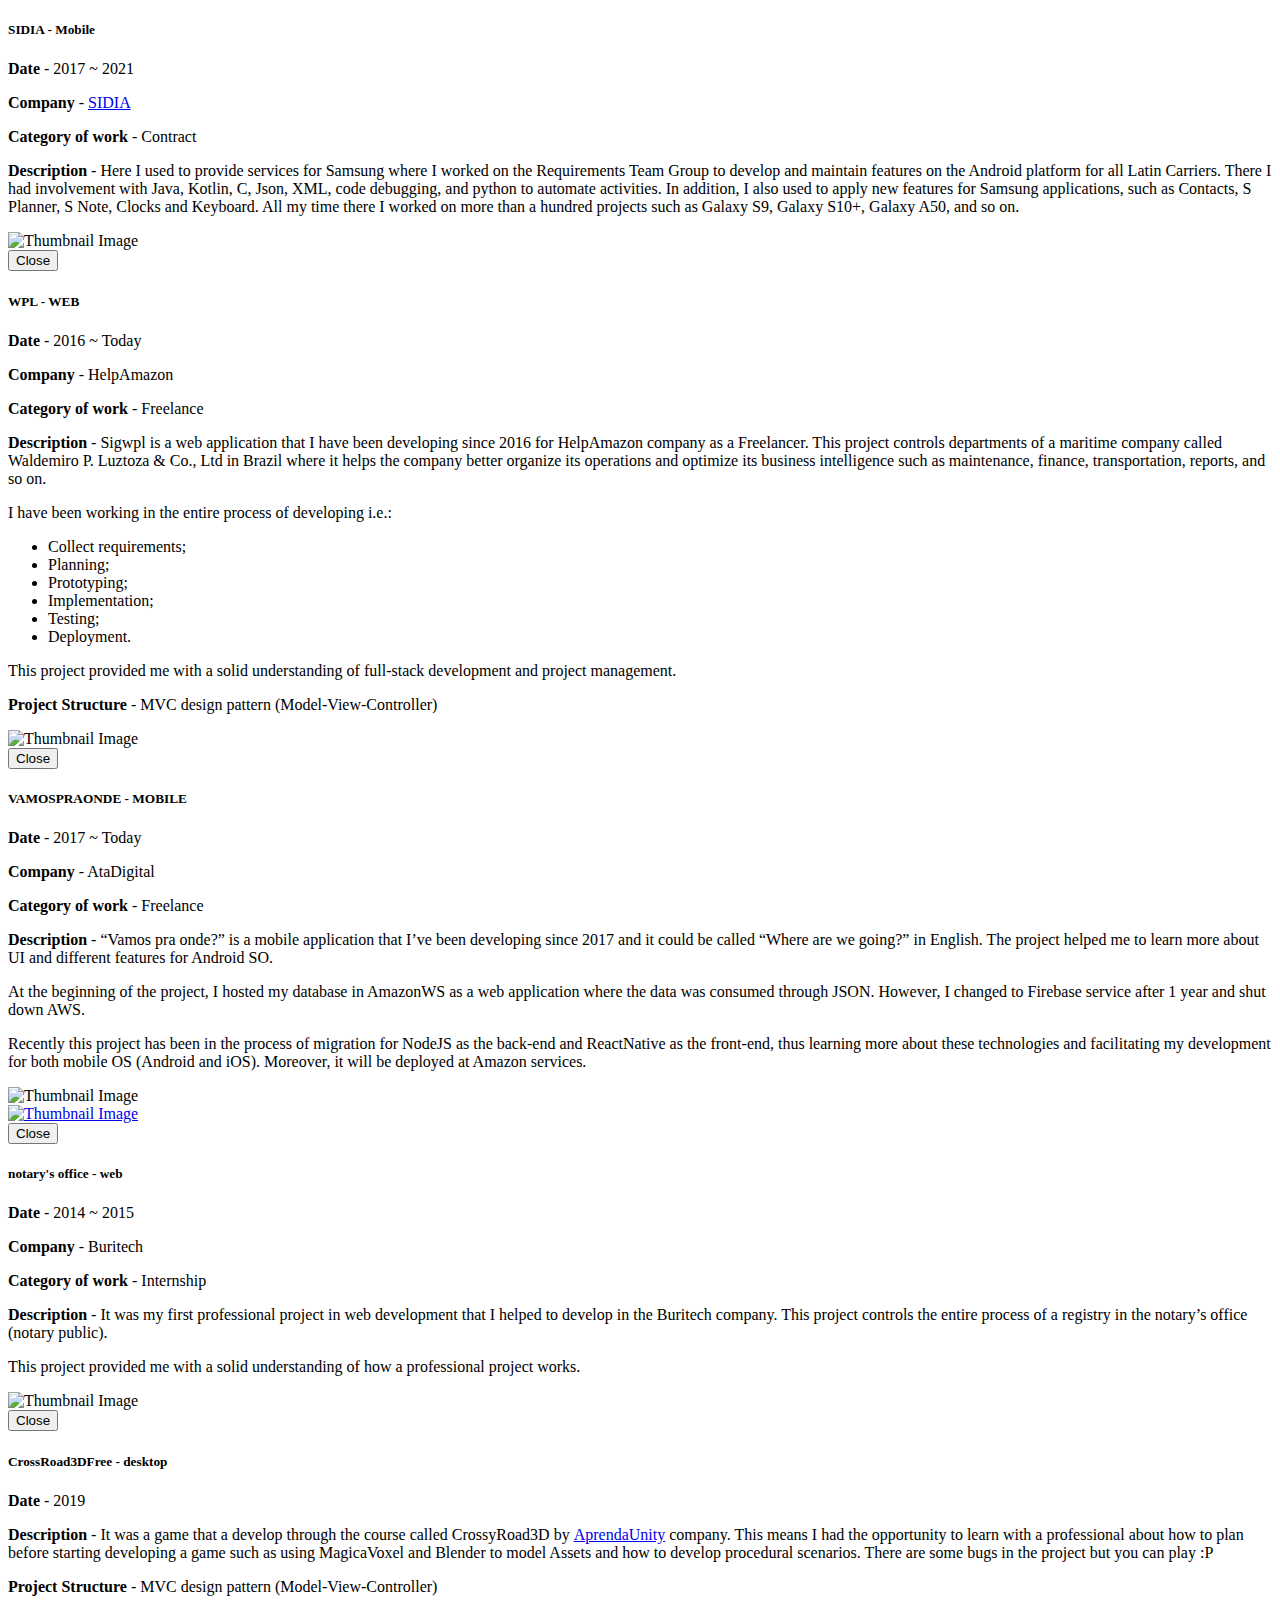
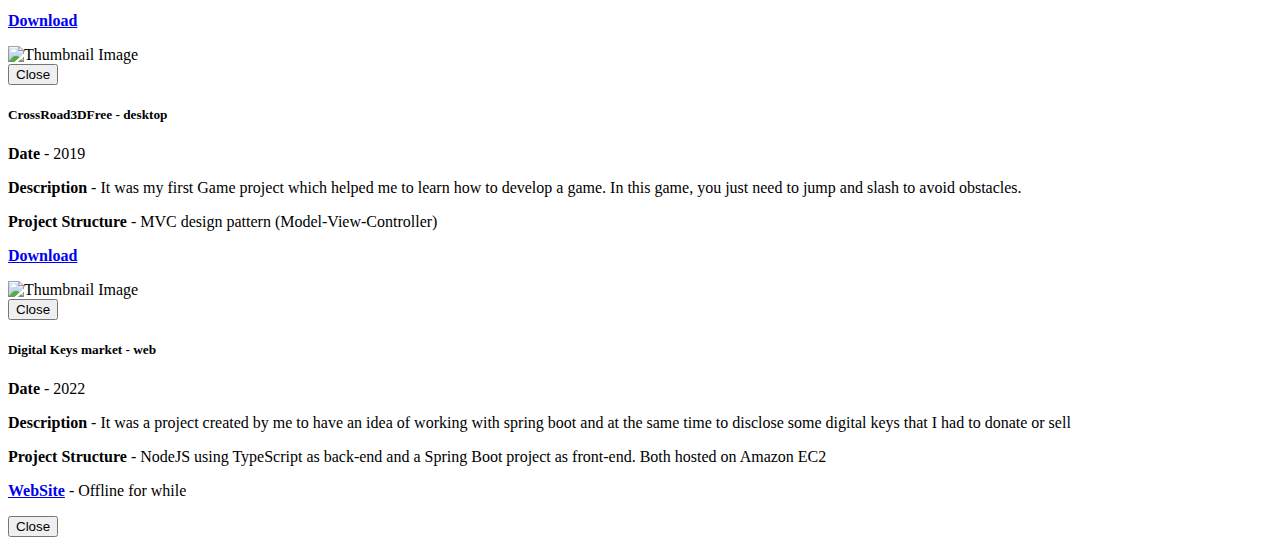
==== src/view/modals-projects.html @ a87a6e32 "add my projects details" ====
<!DOCTYPE html>
<html lang="en">
<body>
<!--sidia-->
<div class="modal fade" id="sidia-modal" tabindex="-1" aria-labelledby="sidia-modal-Label" aria-hidden="true">
    <div class="modal-dialog modal-lg ">
        <div class="modal-content">
            <div class="modal-header">
                <h5 class="modal-title" id="sidia-modal-Label">SIDIA - Mobile</h5>
            </div>
            <div class="modal-body modal-text">
                <div class="instruction">
                    <div class="row">
                        <div class="col-md-8">
                            <p><strong>Date</strong> - 2017 ~ 2021
                            <p><strong>Company</strong> - <a href="https://sidia.com/" target="_blank">SIDIA</a>
                            <p><strong>Category of work</strong> - Contract
                            <p><strong>Description</strong> - Here I used to provide services for Samsung where I worked
                                on the Requirements Team Group to develop and maintain features on the Android platform
                                for all Latin Carriers. There I had involvement with Java, Kotlin, C, Json, XML,
                                code debugging, and python to automate activities. In addition, I also used to apply new
                                features for Samsung applications, such as Contacts, S Planner, S Note, Clocks and
                                Keyboard. All my time there I worked on more than a hundred projects such as Galaxy S9,
                                Galaxy S10+, Galaxy A50, and so on.
                            </p>
                        </div>
                        <div class="col-md-4">
                            <div class="picture">
                                <img src="src/assets/images/sidia-logo.png" alt="Thumbnail Image"
                                     class="img-rounded img-responsive">
                            </div>
                        </div>
                    </div>
                </div>
            </div>
            <div class="modal-footer">
                <button type="button" class="btn btn-primary btn-link" data-bs-dismiss="modal">Close</button>
            </div>
        </div>
    </div>
</div>


<!--wpl-->
<div class="modal fade" id="wpl-modal" tabindex="-1" aria-labelledby="wpl-modal-Label" aria-hidden="true">
    <div class="modal-dialog modal-lg ">
        <div class="modal-content">
            <div class="modal-header">
                <h5 class="modal-title" id="wpl-modal-Label">WPL - WEB</h5>
            </div>
            <div class="modal-body modal-text">
                <div class="instruction">
                    <div class="row">
                        <div class="col-md-8">
                            <p><strong>Date</strong> - 2016 ~ Today
                            <p><strong>Company</strong> - HelpAmazon
                            <p><strong>Category of work</strong> - Freelance
                            <p><strong>Description</strong> - Sigwpl is a web application that I have been developing
                                since 2016 for HelpAmazon company as a Freelancer. This project controls departments of
                                a maritime company called Waldemiro P. Luztoza & Co., Ltd in Brazil where it helps the
                                company better organize its operations and optimize its business intelligence such as
                                maintenance, finance, transportation, reports, and so on.
                            </p>
                            <p>I have been working in the entire process of developing i.e.:
                            </p>
                            <ul>
                                <li>Collect requirements;&nbsp;</li>
                                <li>Planning;&nbsp;</li>
                                <li>Prototyping;</li>
                                <li>Implementation;&nbsp;</li>
                                <li>Testing;&nbsp;</li>
                                <li>Deployment.</li>
                            </ul>
                            <p>This project provided me with a solid understanding of full-stack development and project
                                management.</p>
                            <p><strong>Project Structure</strong> - MVC design pattern (Model-View-Controller)</p>
                        </div>
                        <div class="col-md-4">
                            <div class="picture">
                                <img src="src/assets/images/sigwpl.png" alt="Thumbnail Image"
                                     class="img-rounded img-responsive">
                            </div>
                        </div>
                    </div>
                </div>
            </div>
            <div class="modal-footer">
                <button type="button" class="btn btn-primary btn-link" data-bs-dismiss="modal">Close</button>
            </div>
        </div>
    </div>
</div>

<!--vamospraonde-->
<div class="modal fade" id="vamospraonde-modal" tabindex="-1" aria-labelledby="vamospraonde-modal-Label"
     aria-hidden="true">
    <div class="modal-dialog modal-lg ">
        <div class="modal-content">
            <div class="modal-header">
                <h5 class="modal-title" id="vamospraonde-modal-Label">VAMOSPRAONDE - MOBILE</h5>
            </div>
            <div class="modal-body modal-text">
                <div class="instruction">
                    <div class="row">
                        <div class="col-md-8">
                            <p><strong>Date</strong> - 2017 ~ Today
                            <p><strong>Company</strong> - AtaDigital
                            <p><strong>Category of work</strong> - Freelance
                            <p><strong>Description</strong> - &ldquo;Vamos pra onde?&rdquo; is a mobile application that
                                I&rsquo;ve been developing since 2017 and it could be called &ldquo;Where are we going?&rdquo;
                                in English. The project helped me to learn more about UI and different features for
                                Android SO.
                            <p>At the beginning of the project, I hosted my database in AmazonWS as a web application
                                where the data was consumed through JSON. However, I changed to Firebase service after 1
                                year and shut down AWS.</p>
                            <p>Recently this project has been in the process of migration for NodeJS as the back-end and
                                ReactNative as the front-end, thus learning more about these technologies and
                                facilitating my development for both mobile OS (Android and iOS). Moreover, it will be
                                deployed at Amazon
                                services.</p>
                        </div>
                        <div class="col-md-4">
                            <div class="picture">

                                <img src="src/assets/images/vamospraonde-logo.png" alt="Thumbnail Image"
                                     class="img-rounded img-responsive">
                            </div>
                        </div>
                    </div>
                </div>

                <div class="instruction">
                    <div class="row">
                        <div class="col-md-6">
                            <div class="picture">
                                <a href="https://play.google.com/store/apps/details?id=br.com.atadigital.guiamanaus&hl=pt_BR"
                                   target="_blank">
                                    <img src="src/assets/images/google-play.png" alt="Thumbnail Image"
                                         class="img-rounded img-responsive"></a>
                            </div>
                        </div>

                    </div>
                </div>
            </div>
            <div class="modal-footer">
                <button type="button" class="btn btn-primary btn-link" data-bs-dismiss="modal">Close</button>
            </div>
        </div>
    </div>
</div>

<!--notary's office - web-->
<div class="modal fade" id="notary-modal" tabindex="-1" aria-labelledby="notary-modal-Label"
     aria-hidden="true">
    <div class="modal-dialog modal-lg ">
        <div class="modal-content">
            <div class="modal-header">
                <h5 class="modal-title" id="notary-modal-Label">notary's office - web</h5>
            </div>
            <div class="modal-body modal-text">
                <div class="instruction">
                    <div class="row">
                        <div class="col-md-8">
                            <p><strong>Date</strong> - 2014 ~ 2015
                            <p><strong>Company</strong> - Buritech
                            <p><strong>Category of work</strong> - Internship
                            <p><strong>Description</strong> - It was my first professional project in web development
                                that I helped to develop in the Buritech company. This project controls the entire
                                process of a registry in the notary’s office (notary public).
                            <p>This project provided me with a solid understanding of how a professional project
                                works.</p>
                        </div>
                        <div class="col-md-4">
                            <div class="picture">
                                <img src="src/assets/images/notary-logo.png" alt="Thumbnail Image"
                                     class="img-rounded img-responsive">
                            </div>
                        </div>
                    </div>
                </div>
            </div>
            <div class="modal-footer">
                <button type="button" class="btn btn-primary btn-link" data-bs-dismiss="modal">Close</button>
            </div>
        </div>
    </div>
</div>

<!--cross road 3d-->
<div class="modal fade" id="cross-road-3d-modal" tabindex="-1" aria-labelledby="cross-road-3d-modal-Label"
     aria-hidden="true">
    <div class="modal-dialog modal-lg ">
        <div class="modal-content">
            <div class="modal-header">
                <h5 class="modal-title" id="cross-road-3d-modal-Label">CrossRoad3DFree - desktop</h5>
            </div>
            <div class="modal-body modal-text">
                <div class="instruction">
                    <div class="row">
                        <div class="col-md-8">
                            <p><strong>Date</strong> - 2019
                            <p><strong>Description</strong> - It was a game that a develop through the course called
                                CrossyRoad3D by&nbsp;<a href="https://aprendaunity.com.br/"
                                                        target="_blank">AprendaUnity</a>
                                company. This means I had the opportunity to learn with a professional about how to plan
                                before starting developing
                                a game such as using MagicaVoxel and Blender to model Assets and how to develop
                                procedural scenarios. There are some
                                bugs in the project but you can play :P &nbsp;&nbsp;

                            <p><strong>Project Structure</strong> - MVC design pattern (Model-View-Controller)

                            <p><strong><a href="https://drive.google.com/open?id=1TOM3BvkG3VZtOZYQVr632LA7fYIBuxct"
                                          target="_blank">Download</a></strong>
                        </div>
                        <div class="col-md-4">
                            <div class="picture">

                                <img src="src/assets/images/cross-road-3d.png" alt="Thumbnail Image"
                                     class="img-rounded img-responsive">
                            </div>
                        </div>
                    </div>
                </div>
            </div>
            <div class="modal-footer">
                <button type="button" class="btn btn-primary btn-link" data-bs-dismiss="modal">Close</button>
            </div>
        </div>
    </div>
</div>

<!--MegaManRunner-->
<div class="modal fade" id="megaman-runner-modal" tabindex="-1" aria-labelledby="megaman-runner-modal-Label"
     aria-hidden="true">
    <div class="modal-dialog modal-lg ">
        <div class="modal-content">
            <div class="modal-header">
                <h5 class="modal-title" id="megaman-runner-modal-Label">CrossRoad3DFree - desktop</h5>
            </div>
            <div class="modal-body modal-text">
                <div class="instruction">
                    <div class="row">
                        <div class="col-md-8">
                            <p><strong>Date</strong> - 2019
                            <p><strong>Description</strong> - It was my first Game project which helped me to learn how
                                to develop a game. In this game, you just need to jump and slash to avoid obstacles.

                            <p><strong>Project Structure</strong> - MVC design pattern (Model-View-Controller)

                            <p><strong><a href="https://drive.google.com/open?id=1TOM3BvkG3VZtOZYQVr632LA7fYIBuxct"
                                          target="_blank">Download</a></strong>
                        </div>
                        <div class="col-md-4">
                            <div class="picture">

                                <img src="src/assets/images/megaman-runner.png" alt="Thumbnail Image"
                                     class="img-rounded img-responsive">
                            </div>
                        </div>
                    </div>
                </div>
            </div>
            <div class="modal-footer">
                <button type="button" class="btn btn-primary btn-link" data-bs-dismiss="modal">Close</button>
            </div>
        </div>
    </div>
</div>


<!--Digital Keys-->
<div class="modal fade" id="digital-keys-modal" tabindex="-1" aria-labelledby="digital-keys-modal-Label"
     aria-hidden="true">
    <div class="modal-dialog modal-lg ">
        <div class="modal-content">
            <div class="modal-header">
                <h5 class="modal-title" id="digital-keys-modal-Label">Digital Keys market - web</h5>
            </div>
            <div class="modal-body modal-text">
                <div class="instruction">
                    <div class="row">
                        <div>
                            <p><strong>Date</strong> - 2022
                            <p><strong>Description</strong> - It was a project created by me to have an idea of working
                                with spring boot and at the same time to disclose some digital keys that I had to donate
                                or sell

                            <p><strong>Project Structure</strong> - NodeJS using TypeScript as back-end and a Spring
                                Boot project as front-end. Both hosted on Amazon EC2

                            <p><strong><a href="https://digitalkeys.wolfharmony.com/"
                                          target="_blank">WebSite</a></strong> - Offline for while
                        </div>
                    </div>
                </div>
            </div>
            <div class="modal-footer">
                <button type="button" class="btn btn-primary btn-link" data-bs-dismiss="modal">Close</button>
            </div>
        </div>
    </div>
</div>


</body>
</html>
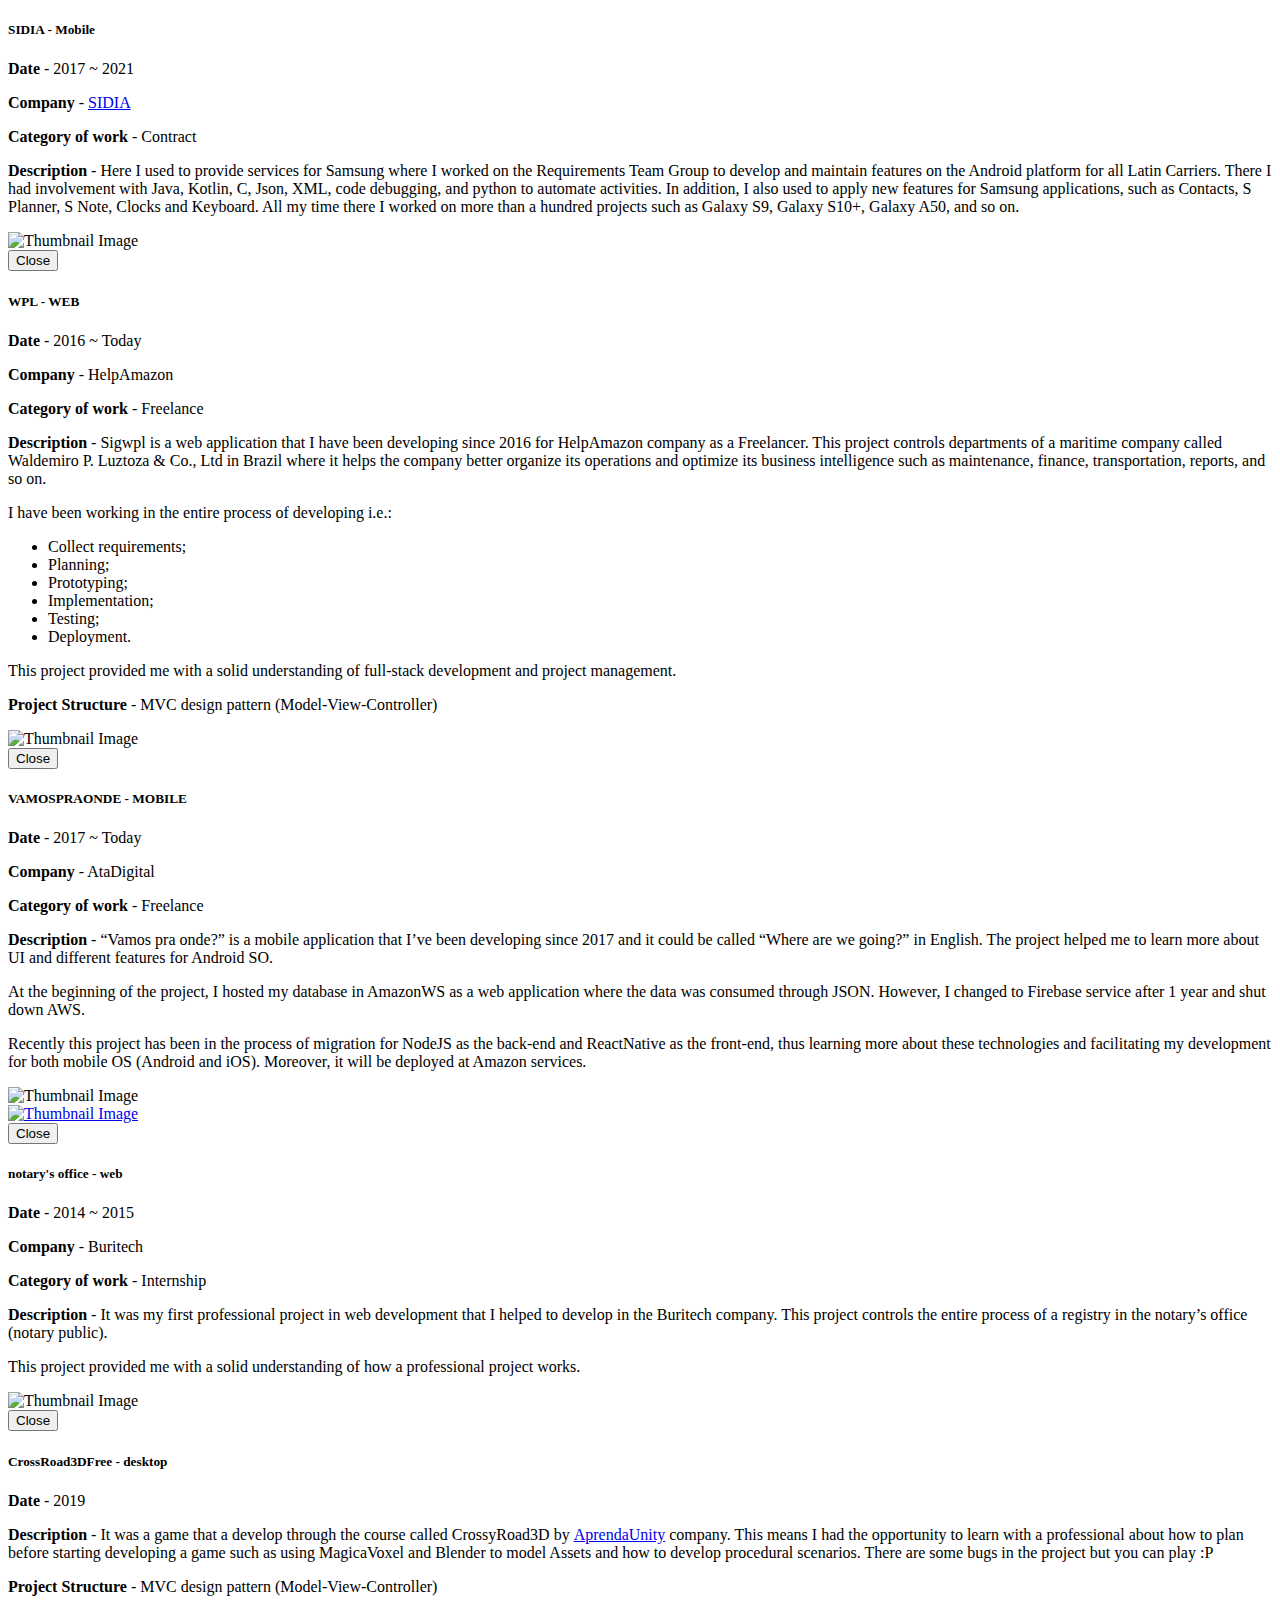
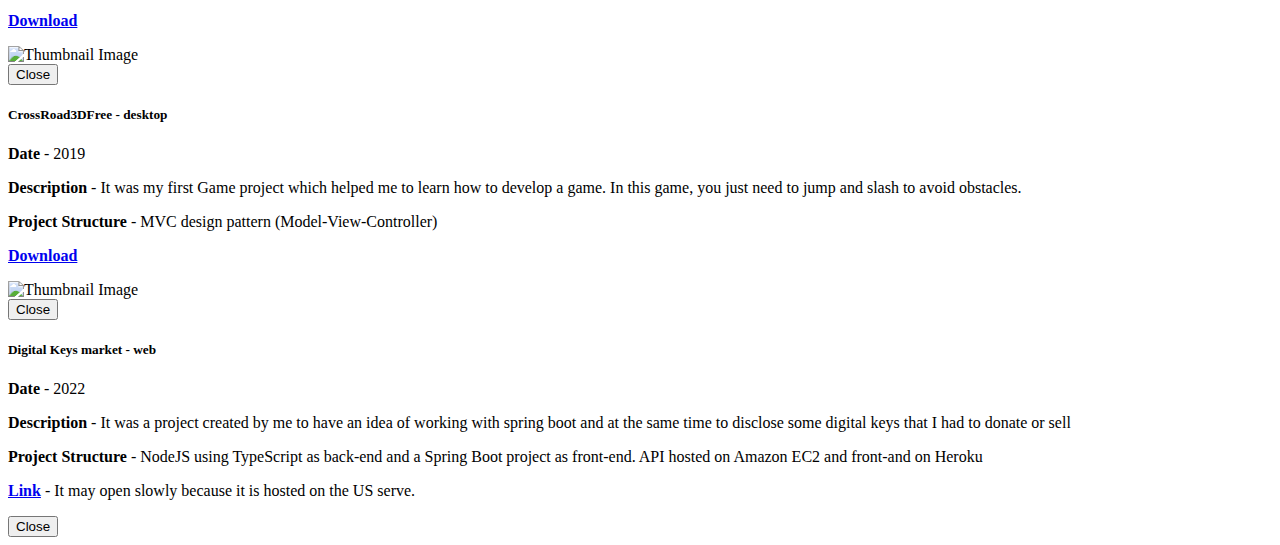
==== commit 2b0be89a: "updated project description" ====
--- a/src/view/modals-projects.html
+++ b/src/view/modals-projects.html
@@ -288,10 +288,10 @@
                                 or sell
 
                             <p><strong>Project Structure</strong> - NodeJS using TypeScript as back-end and a Spring
-                                Boot project as front-end. Both hosted on Amazon EC2
-
-                            <p><strong><a href="https://digitalkeys.wolfharmony.com/"
-                                          target="_blank">WebSite</a></strong> - Offline for while
+                                Boot project as front-end. API hosted on Amazon EC2 and front-and on Heroku
+
+                            <p><strong><a href="https://digitalkeys.herokuapp.com/products"
+                                          target="_blank">Link</a></strong> - It may open slowly because it is hosted on the US serve.
                         </div>
                     </div>
                 </div>
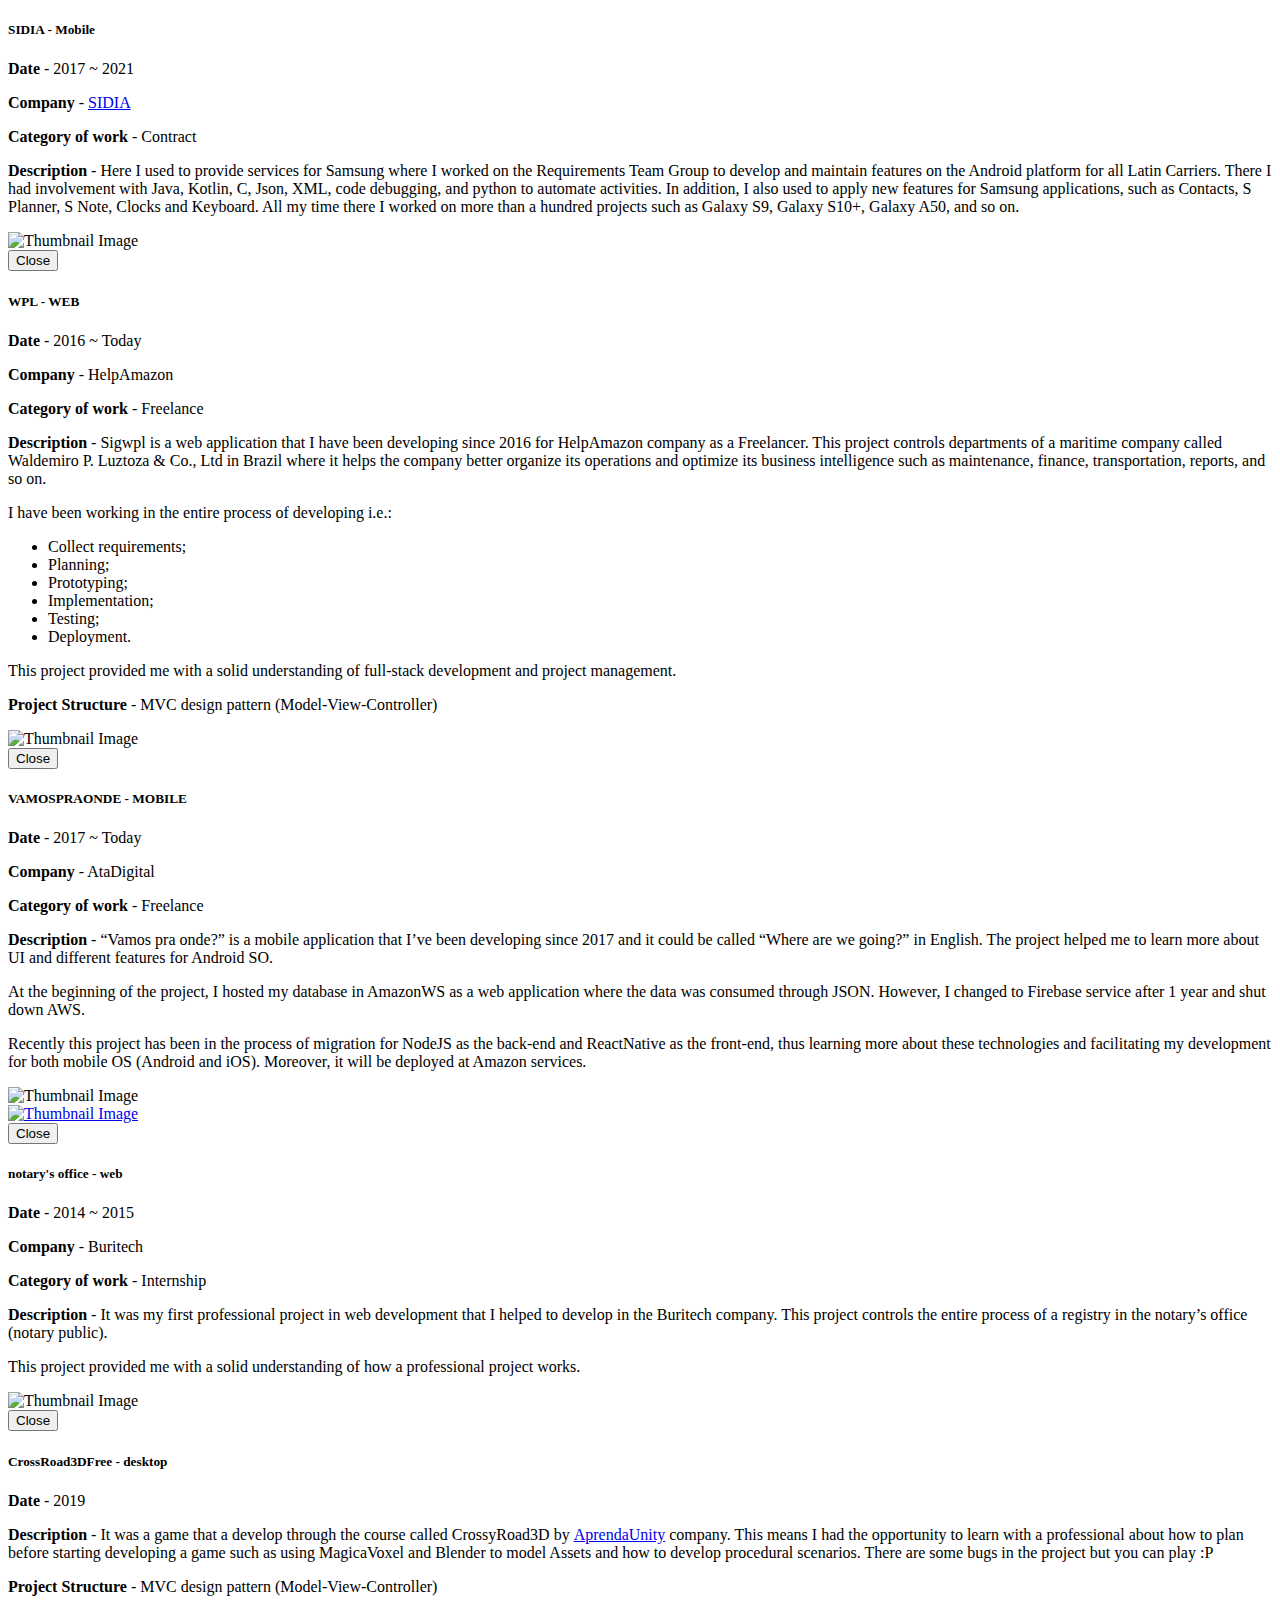
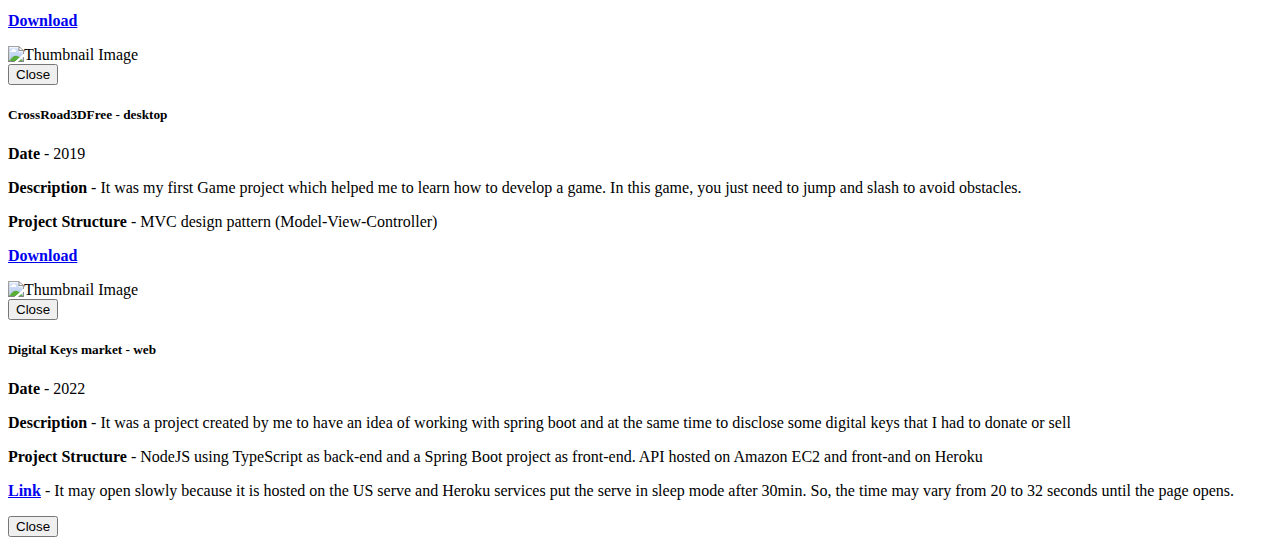
==== commit ac103282: "updated project description" ====
--- a/src/view/modals-projects.html
+++ b/src/view/modals-projects.html
@@ -291,7 +291,9 @@
                                 Boot project as front-end. API hosted on Amazon EC2 and front-and on Heroku
 
                             <p><strong><a href="https://digitalkeys.herokuapp.com/products"
-                                          target="_blank">Link</a></strong> - It may open slowly because it is hosted on the US serve.
+                                          target="_blank">Link</a></strong> - It may open slowly because it is hosted on
+                                the US serve and Heroku services put the serve in sleep mode after 30min. So, the time
+                                may vary from 20 to 32 seconds until the page opens.
                         </div>
                     </div>
                 </div>
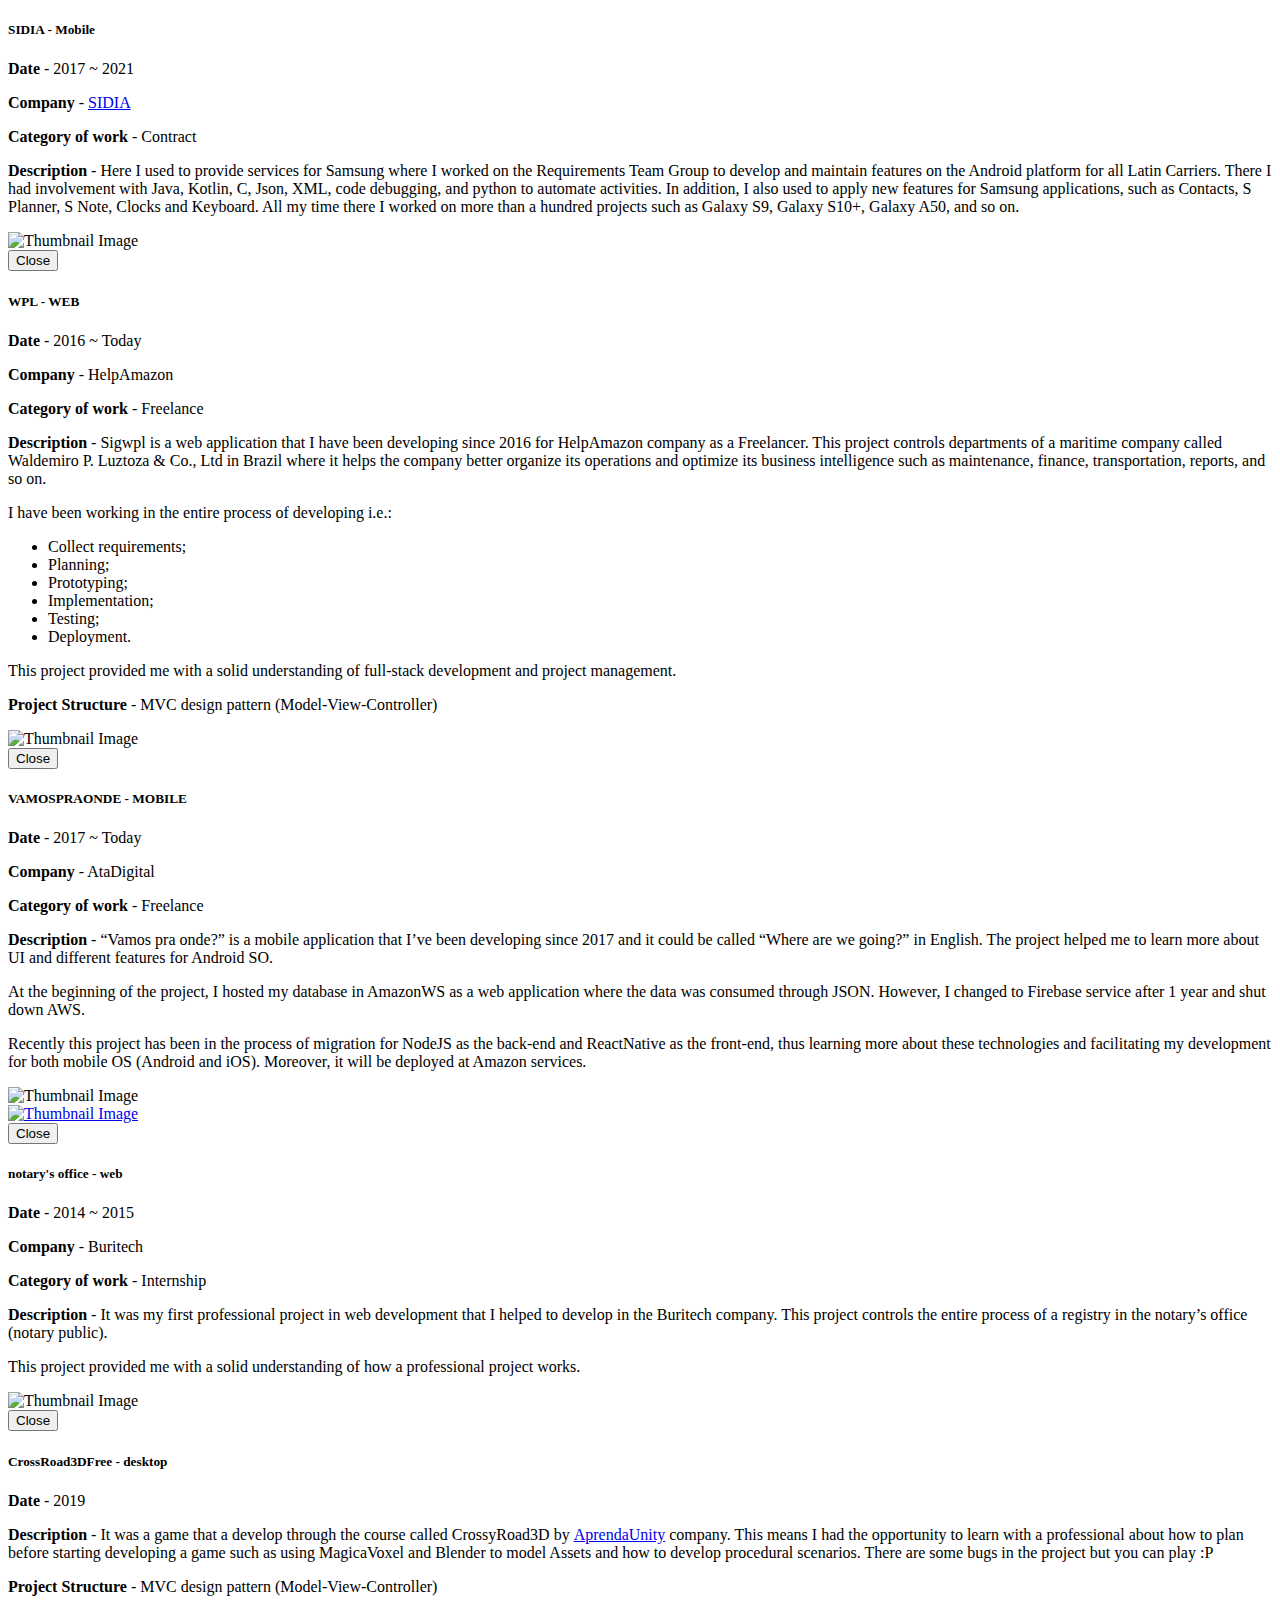
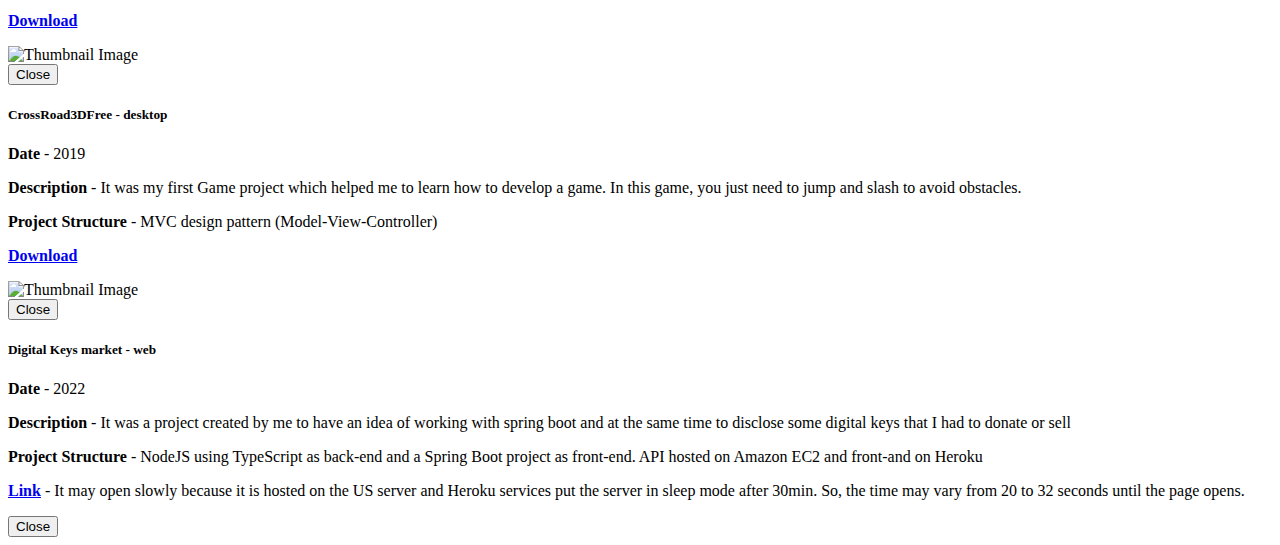
==== commit 57a7c5f8: "updated project description" ====
--- a/src/view/modals-projects.html
+++ b/src/view/modals-projects.html
@@ -292,7 +292,7 @@
 
                             <p><strong><a href="https://digitalkeys.herokuapp.com/products"
                                           target="_blank">Link</a></strong> - It may open slowly because it is hosted on
-                                the US serve and Heroku services put the serve in sleep mode after 30min. So, the time
+                                the US server and Heroku services put the server in sleep mode after 30min. So, the time
                                 may vary from 20 to 32 seconds until the page opens.
                         </div>
                     </div>
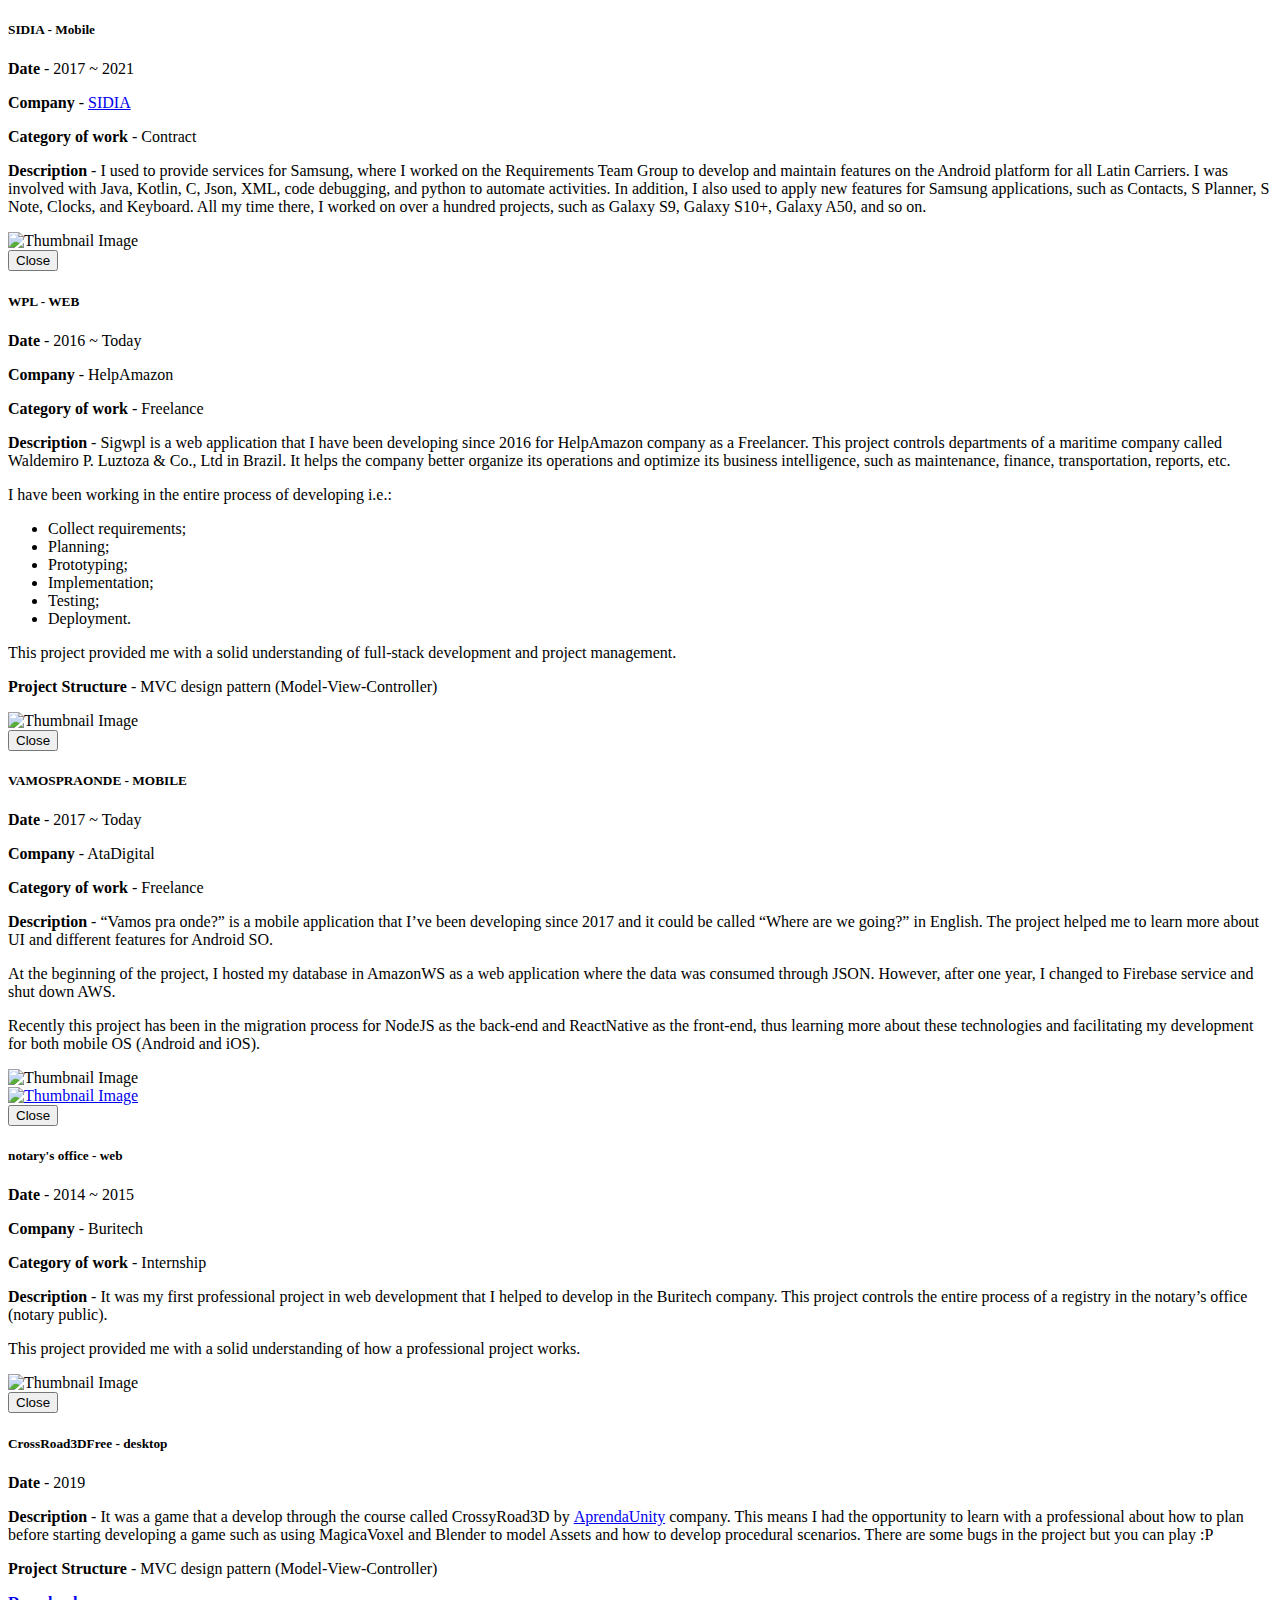
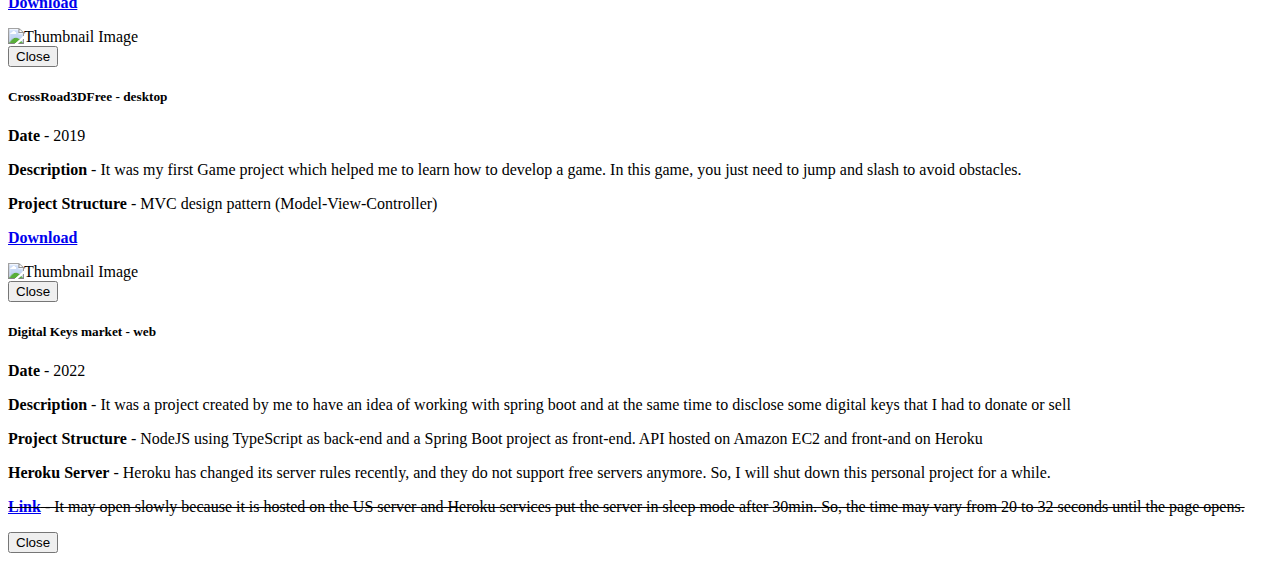
==== commit b8efc0df: "updated text" ====
--- a/src/view/modals-projects.html
+++ b/src/view/modals-projects.html
@@ -15,13 +15,13 @@
                             <p><strong>Date</strong> - 2017 ~ 2021
                             <p><strong>Company</strong> - <a href="https://sidia.com/" target="_blank">SIDIA</a>
                             <p><strong>Category of work</strong> - Contract
-                            <p><strong>Description</strong> - Here I used to provide services for Samsung where I worked
-                                on the Requirements Team Group to develop and maintain features on the Android platform
-                                for all Latin Carriers. There I had involvement with Java, Kotlin, C, Json, XML,
-                                code debugging, and python to automate activities. In addition, I also used to apply new
-                                features for Samsung applications, such as Contacts, S Planner, S Note, Clocks and
-                                Keyboard. All my time there I worked on more than a hundred projects such as Galaxy S9,
-                                Galaxy S10+, Galaxy A50, and so on.
+                            <p><strong>Description</strong> - I used to provide services for Samsung, where I worked on
+                                the Requirements Team Group to develop and maintain features on the Android platform for
+                                all Latin Carriers. I was involved with Java, Kotlin, C, Json, XML, code debugging, and
+                                python to automate activities. In addition, I also used to apply new features for
+                                Samsung applications, such as Contacts, S Planner, S Note, Clocks, and Keyboard. All my
+                                time there, I worked on over a hundred projects, such as Galaxy S9, Galaxy S10+, Galaxy
+                                A50, and so on.
                             </p>
                         </div>
                         <div class="col-md-4">
@@ -57,9 +57,9 @@
                             <p><strong>Category of work</strong> - Freelance
                             <p><strong>Description</strong> - Sigwpl is a web application that I have been developing
                                 since 2016 for HelpAmazon company as a Freelancer. This project controls departments of
-                                a maritime company called Waldemiro P. Luztoza & Co., Ltd in Brazil where it helps the
-                                company better organize its operations and optimize its business intelligence such as
-                                maintenance, finance, transportation, reports, and so on.
+                                a maritime company called Waldemiro P. Luztoza & Co., Ltd in Brazil. It helps the
+                                company better organize its operations and optimize its business intelligence, such as
+                                maintenance, finance, transportation, reports, etc.
                             </p>
                             <p>I have been working in the entire process of developing i.e.:
                             </p>
@@ -111,13 +111,11 @@
                                 in English. The project helped me to learn more about UI and different features for
                                 Android SO.
                             <p>At the beginning of the project, I hosted my database in AmazonWS as a web application
-                                where the data was consumed through JSON. However, I changed to Firebase service after 1
-                                year and shut down AWS.</p>
-                            <p>Recently this project has been in the process of migration for NodeJS as the back-end and
+                                where the data was consumed through JSON. However, after one year, I changed to Firebase
+                                service and shut down AWS.</p>
+                            <p>Recently this project has been in the migration process for NodeJS as the back-end and
                                 ReactNative as the front-end, thus learning more about these technologies and
-                                facilitating my development for both mobile OS (Android and iOS). Moreover, it will be
-                                deployed at Amazon
-                                services.</p>
+                                facilitating my development for both mobile OS (Android and iOS).</p>
                         </div>
                         <div class="col-md-4">
                             <div class="picture">
@@ -290,10 +288,16 @@
                             <p><strong>Project Structure</strong> - NodeJS using TypeScript as back-end and a Spring
                                 Boot project as front-end. API hosted on Amazon EC2 and front-and on Heroku
 
-                            <p><strong><a href="https://digitalkeys.herokuapp.com/products"
-                                          target="_blank">Link</a></strong> - It may open slowly because it is hosted on
+                            <p><strong>Heroku Server</strong> - Heroku has changed its server rules recently, and they
+                                do not support free servers anymore. So, I will shut down this personal project for a
+                                while.
+
+                            <p><s><strong><a href="https://digitalkeys.herokuapp.com/products"
+                                             target="_blank">Link</a></strong> - It may open slowly because it is hosted
+                                on
                                 the US server and Heroku services put the server in sleep mode after 30min. So, the time
                                 may vary from 20 to 32 seconds until the page opens.
+                            </s>
                         </div>
                     </div>
                 </div>
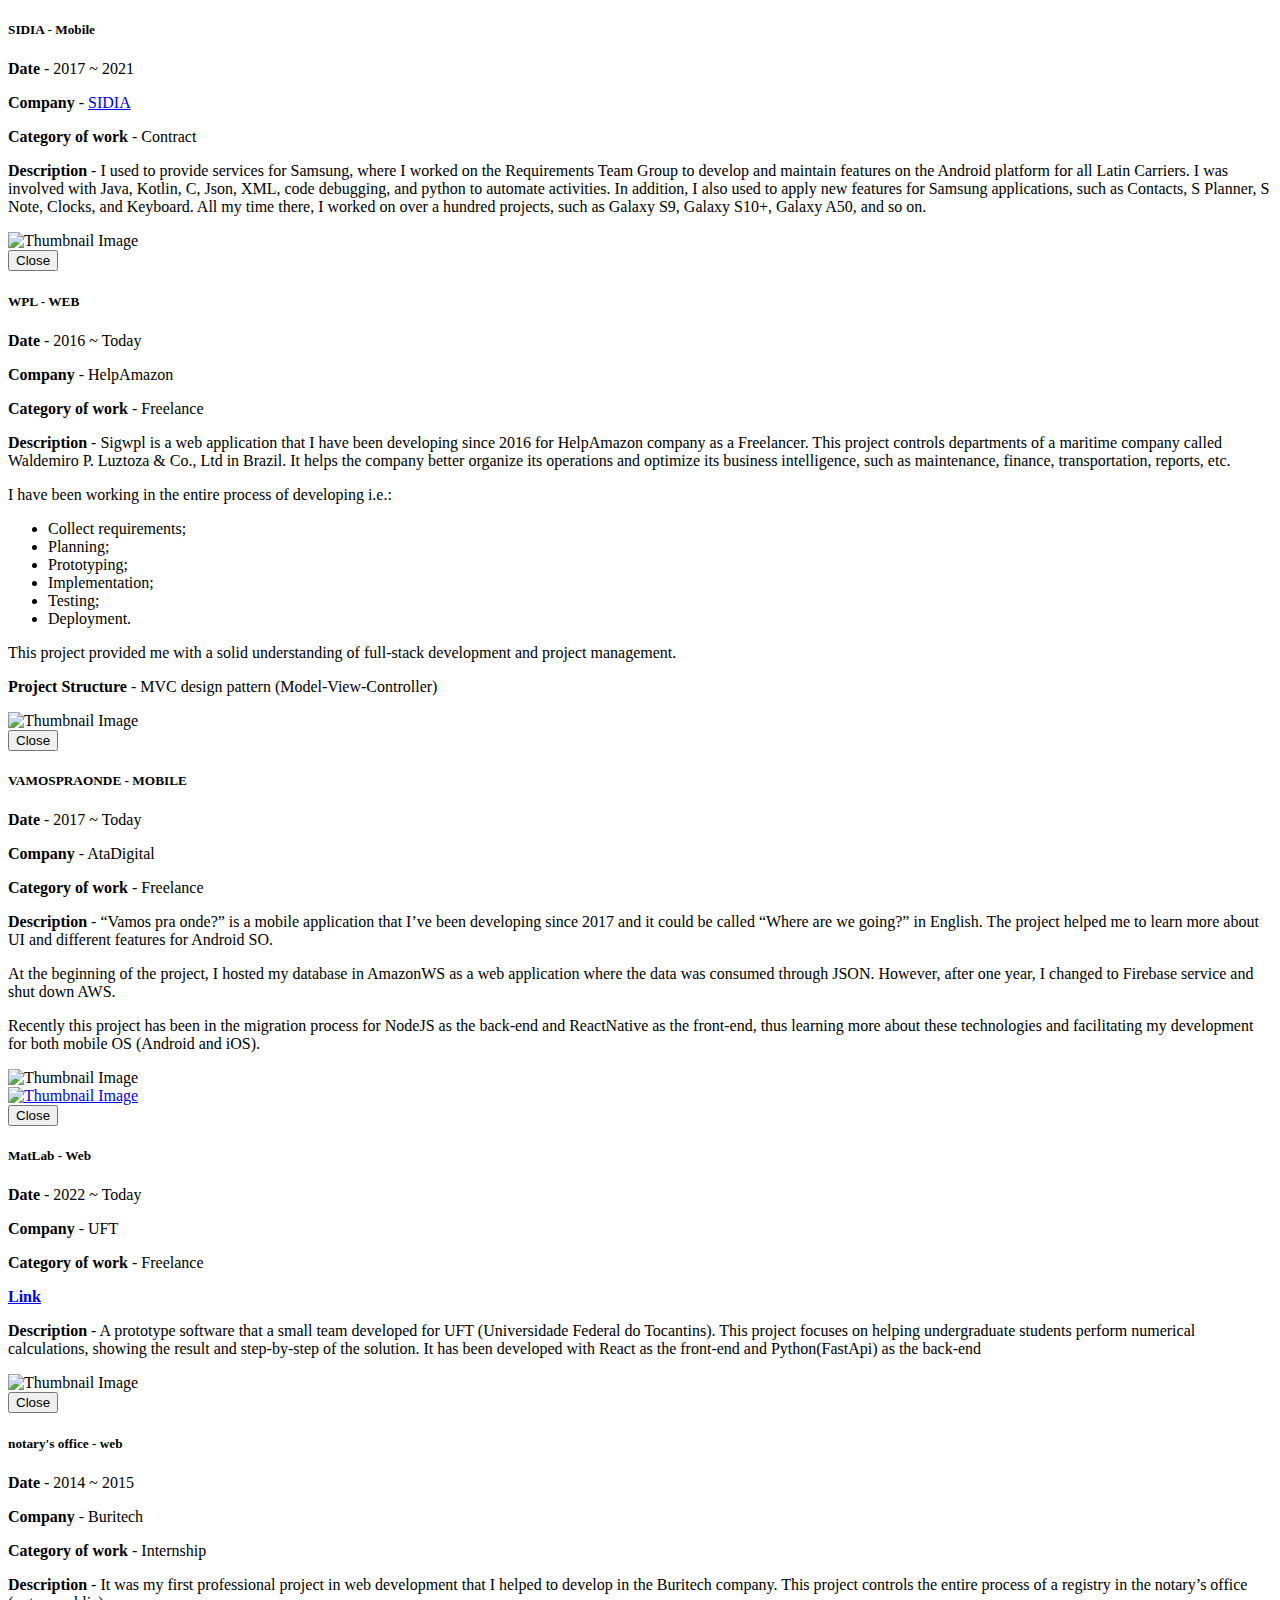
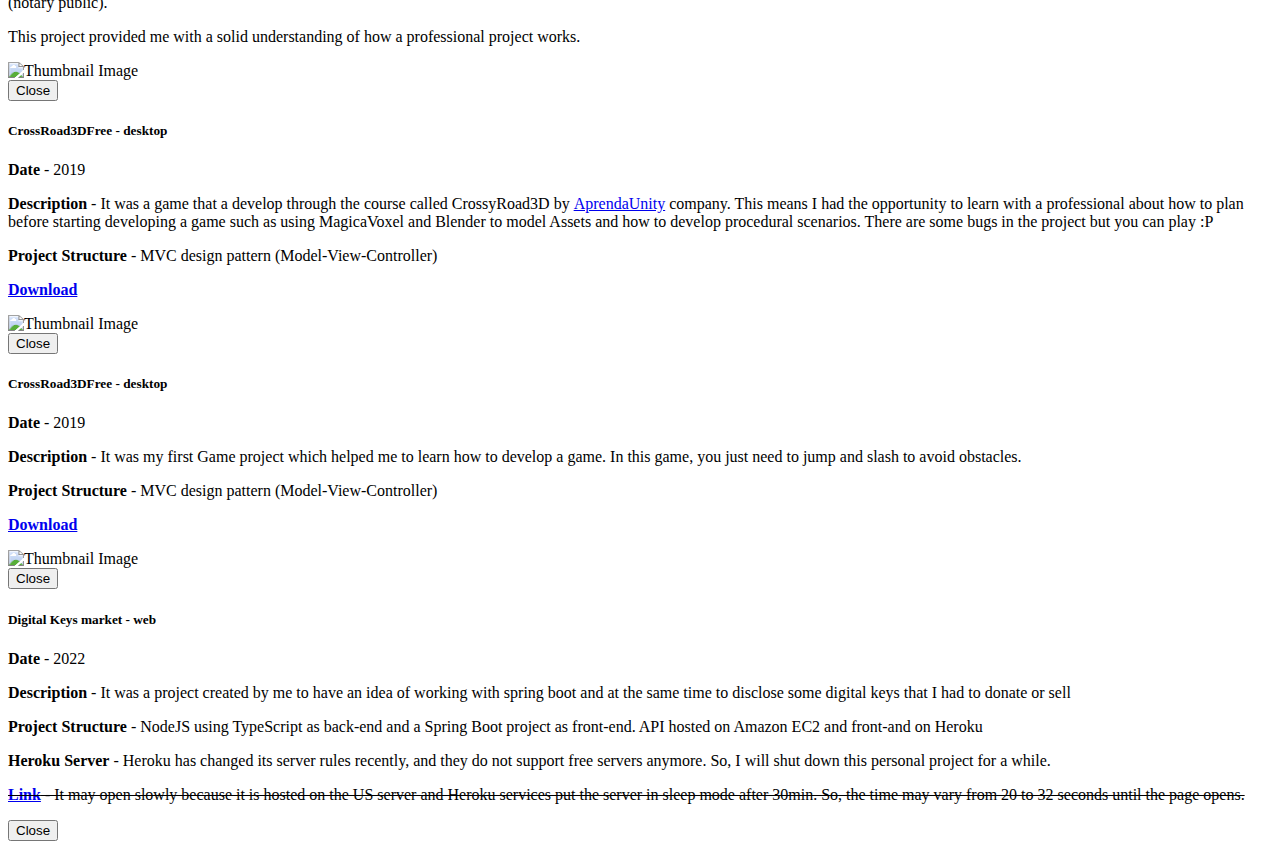
==== commit 5d7b29ef: "add math lab project" ====
--- a/src/view/modals-projects.html
+++ b/src/view/modals-projects.html
@@ -148,6 +148,46 @@
     </div>
 </div>
 
+<!--math lab-->
+<div class="modal fade" id="mathlab-modal" tabindex="-1" aria-labelledby="mathlab-modal-Label"
+     aria-hidden="true">
+    <div class="modal-dialog modal-lg ">
+        <div class="modal-content">
+            <div class="modal-header">
+                <h5 class="modal-title" id="vamospraonde-modal-Label">MatLab - Web</h5>
+            </div>
+            <div class="modal-body modal-text">
+                <div class="instruction">
+                    <div class="row">
+                        <div class="col-md-8">
+                            <p><strong>Date</strong> - 2022 ~ Today
+                            <p><strong>Company</strong> - UFT
+                            <p><strong>Category of work</strong> - Freelance
+                            <p><strong><a href="https://labmath-uft-hm521ia33-nnmf.vercel.app/labmath_uft_web/"
+                                             target="_blank">Link</a></strong>
+                            <p><strong>Description</strong> - A prototype software that a small team developed for UFT
+                                (Universidade Federal do Tocantins). This project focuses on helping undergraduate
+                                students perform numerical calculations, showing the result and step-by-step of the
+                                solution. It has been developed with React as the front-end and Python(FastApi) as the
+                                back-end
+                        </div>
+                        <div class="col-md-4">
+                            <div class="picture">
+                                <img src="src/assets/images/uft.png" alt="Thumbnail Image"
+                                     class="img-rounded img-responsive">
+                            </div>
+                        </div>
+                    </div>
+                </div>
+
+            </div>
+            <div class="modal-footer">
+                <button type="button" class="btn btn-primary btn-link" data-bs-dismiss="modal">Close</button>
+            </div>
+        </div>
+    </div>
+</div>
+
 <!--notary's office - web-->
 <div class="modal fade" id="notary-modal" tabindex="-1" aria-labelledby="notary-modal-Label"
      aria-hidden="true">
